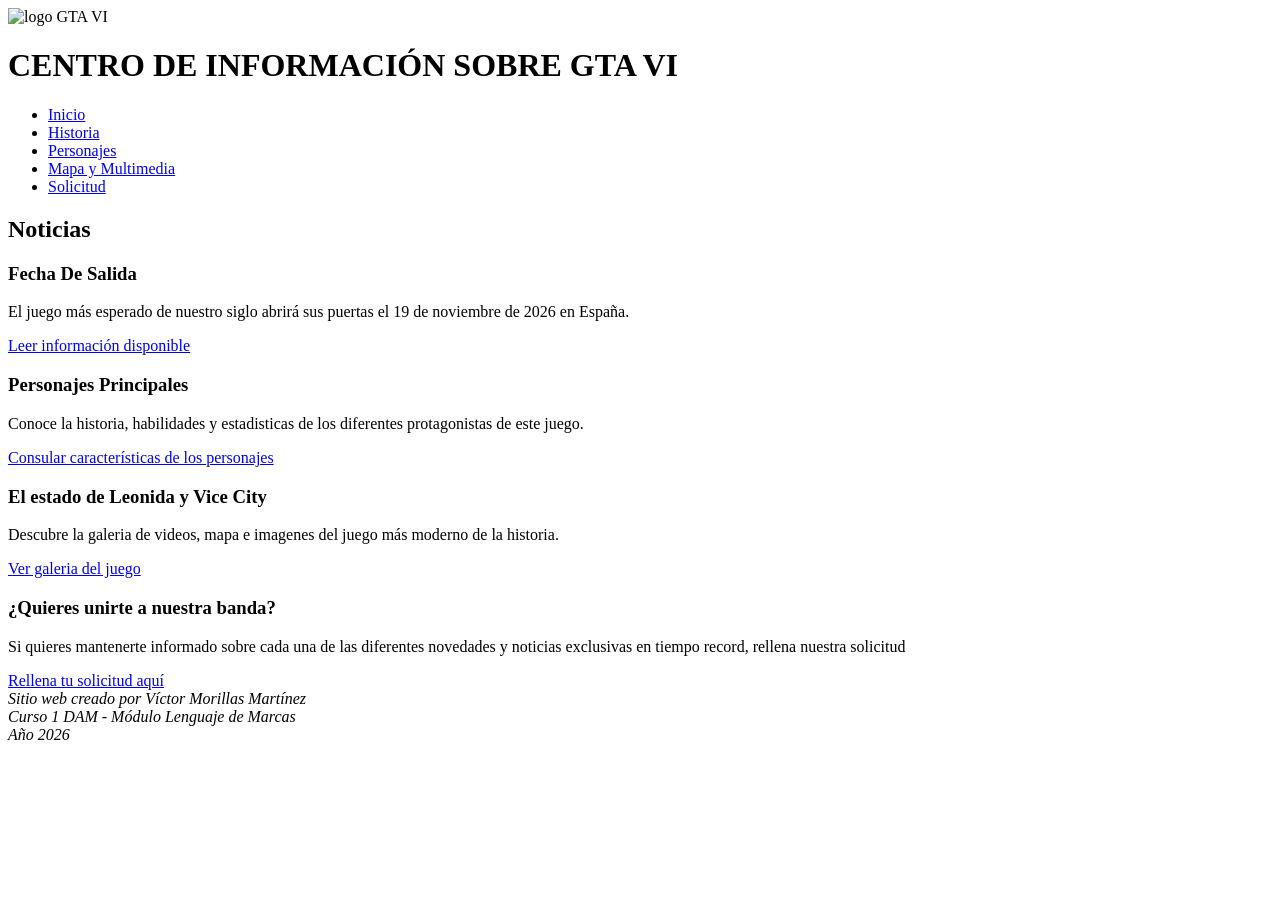
==== index.html @ fbce7413 "Crea la estructura inicial, index y canal RSS" ====
<!DOCTYPE html>
<html lang="es">

<head>
    <meta charset="UTF-8">
    <meta name="viewport" content="width=device-width, initial-scale=1.0">
    <title>GTA VI</title>
    <link rel="stylesheet" href="css/estilos.css">
</head>

<body>
    <!-- CABECERA -->
    <header>
        <img src="img/images (16).jpg" alt="logo GTA VI" width="200">
        <h1>CENTRO DE INFORMACIÓN SOBRE GTA VI</h1>
    </header>

    <!--MENU DE PÁGINAS-->
    <nav>
        <ul>
            <li>
                <a href="index.html">Inicio</a>
            </li>

            <li>
                <a href="blog.html">Historia</a>
            </li>

            <li>
                <a href="tabla.html">Personajes</a>

            </li>

            <li>
                <a href="galeria.html">Mapa y Multimedia</a>
            </li>


            <li>
                <a href="formulario.html">Solicitud</a>
            </li>

        </ul>
    </nav>
    <!--CONTENIDO-->
    <main>
        <section>
            <h2>Noticias</h2>
            <article>
                <h3>Fecha De Salida</h3>
                <p>El juego más esperado de nuestro siglo abrirá sus puertas el
                    <time datetime="2026-11-19">19 de noviembre de 2026</time>
                    en España.
                </p>
                <a href="blog.html">Leer información disponible</a>
            </article>
            <article>
                <h3>Personajes Principales</h3>
                <p>Conoce la historia, habilidades y estadisticas de los diferentes protagonistas de este juego.</p>
                <a href="tabla.html">Consular características de los personajes</a>
            </article>
            <article>
                <h3>El estado de Leonida y Vice City</h3>
                <p>
                    Descubre la galeria de videos, mapa e imagenes del juego más moderno de la historia.
                </p>
                <a href="galeria.html">Ver galeria del juego</a>
            </article>

        </section>
        <aside>
            <h3>¿Quieres unirte a nuestra banda?</h3>
            <p>Si quieres mantenerte informado sobre cada una de las diferentes novedades y
                noticias exclusivas en tiempo record, rellena nuestra solicitud </p>
            <a href="formulario.html">Rellena tu solicitud aquí</a>
        </aside>

    </main>
    <footer>
        <address>
            Sitio web creado por Víctor Morillas Martínez
            <br>
            Curso 1 DAM - Módulo Lenguaje de Marcas
            <br>
            Año 2026
        </address>
    </footer>
</body>

</html>
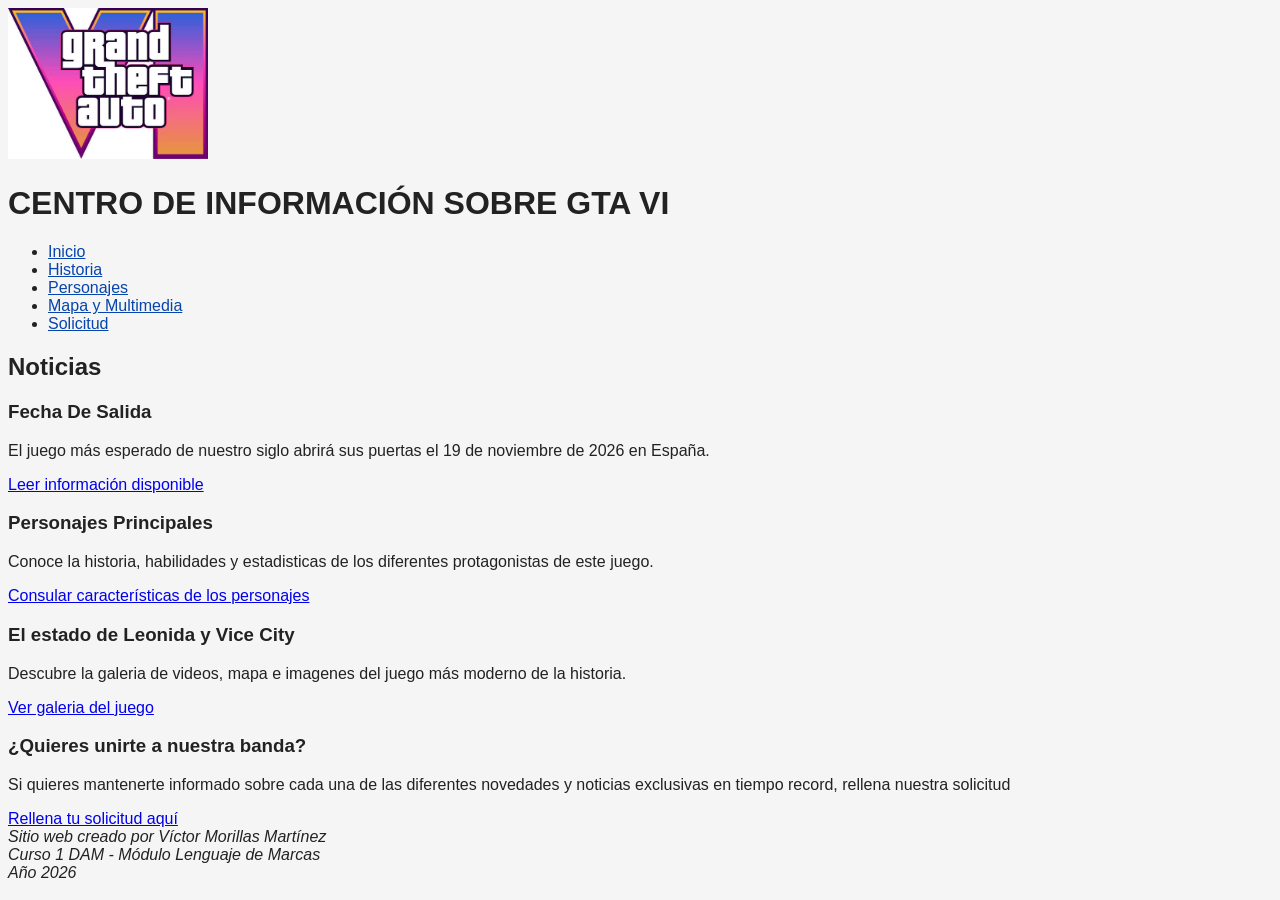
==== commit d7a9763b: "Soluciona espacios en la ruta del logo para la validación HTML" ====
--- a/index.html
+++ b/index.html
@@ -11,7 +11,7 @@
 <body>
     <!-- CABECERA -->
     <header>
-        <img src="img/images (16).jpg" alt="logo GTA VI" width="200">
+        <img src="img/logo.jpg" alt="logo GTA VI" width="200">
         <h1>CENTRO DE INFORMACIÓN SOBRE GTA VI</h1>
     </header>
 
--- a/css/estilos.css
+++ b/css/estilos.css
@@ -0,0 +1,29 @@
+body {
+    font-family: Arial, sans-serif;
+    color: #222;
+    background-color: #f5f5f5;
+}
+
+nav a {
+    color: #0645ad;
+}
+
+img,
+video,
+iframe {
+    max-width: 100%;
+}
+
+table {
+    border-collapse: collapse;
+}
+
+th,
+td {
+    padding: 0.5rem;
+    border: 1px solid #333;
+}
+
+fieldset {
+    margin-bottom: 1rem;
+}
